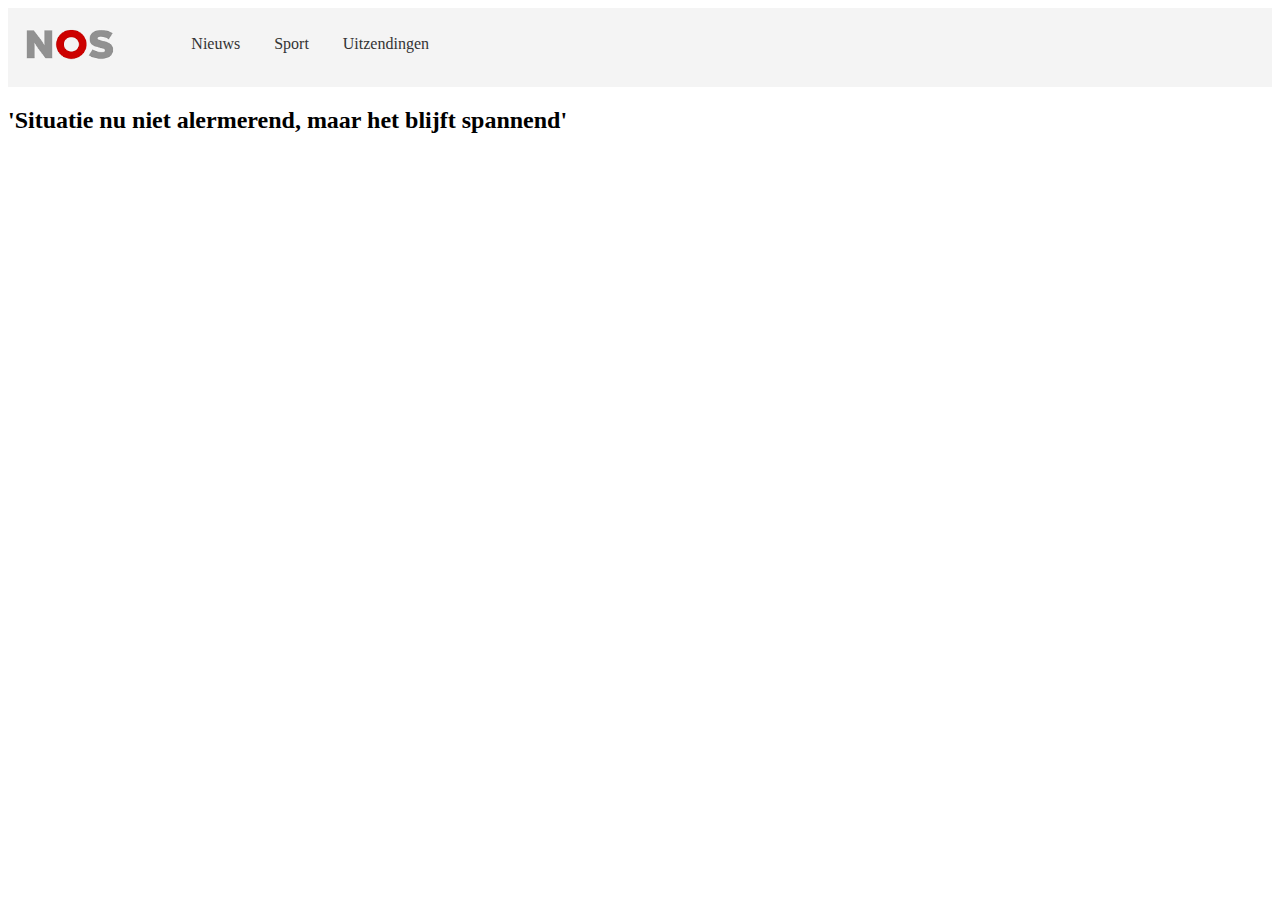
==== index.html @ bd5c071a "Add files via upload" ====
<!doctype html>
<html lang="nl">

<head>
	<meta charset="UTF-8">
	<meta name="author" content="jouw naam">
	<meta name="viewport" content="width=device-width, initial-scale=1">

	<title>Nos</title>

	<link href="styles/style.css" rel="stylesheet">
</head>
<body>
	<header>
		<img src="images/logo.png" alt="NOS logo"/>
		<nav>
			<ul>
				<li><a href="nieuws.html">Nieuws</a></li>
				<li><a href="sport.html">Sport</a></li>
				<li><a href="uitzendingen.html">Uitzendingen</a></li>
			</ul>
		</nav>
	</header>
	<main>
		<div id="voorpagina1">
			<h2>'Situatie nu niet alermerend, maar het blijft spannend'</h2>
		</div>
	</main>
	<script src="scripts/script.js"></script>
</body>

</html>
---- styles/style.css ----
/* CSS Document */
*, *::after, *::before {
  box-sizing:border-box;
}

header {
  background-color: #F4F4F4;
  display: flex;
  flex-direction: row;
}

header img {
  height: 10%;
  width: 10%;
}

nav a {
  text-decoration: none;
  color: #333333;
}

ul {
  margin-top: 13%;
  list-style-type: none;
}

nav ul {
  display: flex;
  flex-direction: row;
  justify-content: space-around;
}

li {
  margin-left: 10%;
  margin-right: 10%;
}

#voorpagina1 div {
  background-image: url(images/voorpaginafoto1.jpg);
}
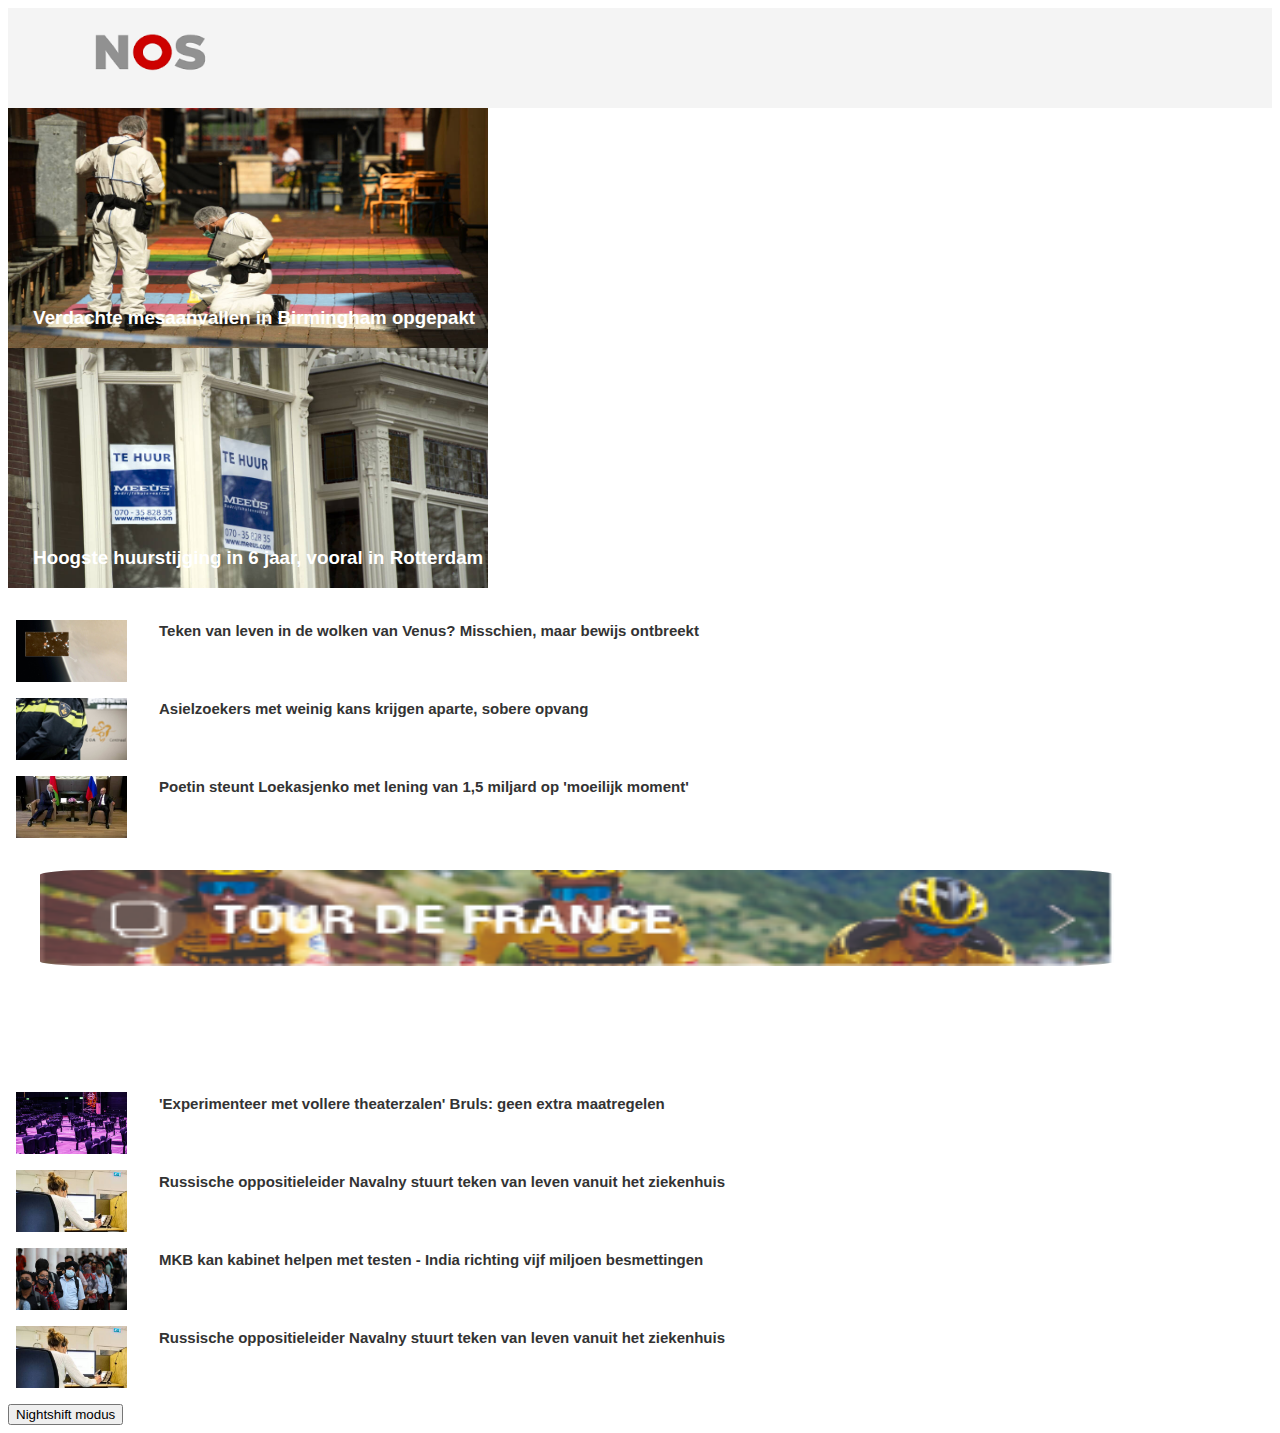
==== commit f008131f: "Add files via upload" ====
--- a/index.html
+++ b/index.html
@@ -11,21 +11,108 @@
 	<link href="styles/style.css" rel="stylesheet">
 </head>
 <body>
-	<header>
-		<img src="images/logo.png" alt="NOS logo"/>
-		<nav>
-			<ul>
-				<li><a href="nieuws.html">Nieuws</a></li>
-				<li><a href="sport.html">Sport</a></li>
-				<li><a href="uitzendingen.html">Uitzendingen</a></li>
-			</ul>
-		</nav>
-	</header>
-	<main>
-		<div id="voorpagina1">
-			<h2>'Situatie nu niet alermerend, maar het blijft spannend'</h2>
-		</div>
-	</main>
+
+<header>
+<a href="index.html">
+ <img src="images/logo.png" alt="NOS logo">
+	</a>
+</header>
+<main>
+	<div>
+	<a href="artikel.html">
+	<img src="images/main1.jpg" alt="Voorpagina foto 1">
+	<h3>Verdachte mesaanvallen in Birmingham opgepakt</h3>
+</a>
+</div>
+<div>
+	<a href="">
+	<img src=images/main2.jpg alt="Voorpagina foto 2">
+	<h3>Hoogste huurstijging in 6 jaar, vooral in Rotterdam en Den Haag</h3>
+</a>
+</div>
+<section>
+<a href="">
+<figure>
+	<img src="images/marsartikel.jpg" alt="foto marsartikel">
+	<figcaption>
+		<h2>Teken van leven in de wolken van Venus? Misschien,
+		maar bewijs ontbreekt</h2>
+	</figcaption>
+	</figure>
+</a>
+<a href="">
+	<figure>
+		<img src="images/artikel2.jpg" alt="politiejas foto">
+		<figcaption>
+			<h2>Asielzoekers met weinig kans krijgen aparte, sobere opvang
+		</h2>
+	</figcaption>
+</figure>
+</a>
+<a href="">
+	<figure>
+		<img src="images/poetinartikel.jpg" alt="Poetin en Loekasjenko naast elkaar">
+		<figcaption>
+			<h2>Poetin steunt Loekasjenko met lening van 1,5 miljard op
+				 'moeilijk moment' </h2>
+			 </figcaption>
+		 </figure>
+		 </a>
+	 </section>
+	 <div class="tourdefrance">
+	 <a href="">
+		 <img src="images/tourdefrance3.jpg" alt="tour de france foto">
+	 </a>
+ </div>
+ <a href="">
+	 <figure>
+		 <img src="images/artikel4.jpg" alt="foto van lege theaterzaal">
+		 <figcaption>
+			 <h2>'Experimenteer met vollere theaterzalen' Bruls: geen
+				 extra maatregelen</h2>
+			 </figcaption>
+		 </figure>
+	 </a>
+	 <a href="">
+	 <figure>
+		 <img src="images/artikel5.jpg" alt="foto artikel 5">
+		 <figcaption>
+			 <h2>Russische oppositieleider Navalny stuurt teken
+		 				van leven vanuit het ziekenhuis</h2>
+					</figcaption>
+				</figure>
+			</a>
+			<a href="">
+	 	 <figure>
+	 		 <img src="images/artikel6.jpg" alt="foto artikel 6">
+	 		 <figcaption>
+	 			 <h2>MKB kan kabinet helpen met testen - India richting
+					 vijf miljoen besmettingen
+	 		 				</h2>
+	 					</figcaption>
+	 				</figure>
+	 			</a>
+				<a href="">
+		 	 <figure>
+		 		 <img src="images/artikel5.jpg" alt="foto artikel 4">
+		 		 <figcaption>
+		 			 <h2>Russische oppositieleider Navalny stuurt teken
+		 		 				van leven vanuit het ziekenhuis</h2>
+		 					</figcaption>
+		 				</figure>
+		 			</a>
+
+
+
+
+
+</main>
+<footer>
+	<button>
+		Nightshift modus
+	</button>
+</footer>
+
 	<script src="scripts/script.js"></script>
 </body>
 
--- a/styles/style.css
+++ b/styles/style.css
@@ -1,6 +1,10 @@
 /* CSS Document */
 *, *::after, *::before {
   box-sizing:border-box;
+}
+
+body {
+  font-family: helvetica;
 }
 
 header {
@@ -9,32 +13,151 @@
   flex-direction: row;
 }
 
-header img {
-  height: 10%;
-  width: 10%;
+
+header p {
+  position: relative;
+  left: 7em;
+  padding: 4%;
+  padding-top: 23px;
 }
 
-nav a {
+header img {
+  height: 6em;
+  width: 10em;
+  position: relative;
+  left: 4em;
+  margin-right: 5%;
+}
+
+main img {
+  height: 15em;
+  width: 30em;
+  display: block;
+
+}
+
+main div:first-of-type {
+  width: 100%;
+  position: relative;
+}
+
+main h3:first-of-type {
+  position: absolute;
+  bottom: 0;
+  color: white;
+  margin-right: 30%;
+  margin-left: 2%;
+}
+
+main div:nth-of-type(2) {
+  position: relative;
+  margin-top: 0%;
+}
+
+main h3:nth-last-of-type(2) {
+  position: absolute;
+  bottom: 0;
+  color: white;
+  margin-right: 30%;
+  margin-left: 2%;
+}
+
+section {
+  margin-top: 2em;
+}
+
+figure {
+  display: flex;
+  flex-direction: row;
+  justify-content: flex-start;
+}
+
+figcaption {
+  color: #333333;
+  font-size: 10px;
+  position: relative;
+  bottom: 1em;
+}
+
+
+figure img {
+  width: 111px;
+  height: 62px;
+  position: relative;
+  right: 2em;
+}
+
+a {
   text-decoration: none;
-  color: #333333;
+}
+
+h2:hover {
+  color: red;
+}
+
+.tourdefrance img {
+  margin-top: 2em;
+  height: 6em;
+  width: 85%;
+  border-radius: 5%;
+  position: relative;
+  left: 2em;
+  margin-bottom: 10%;
+}
+
+.tourdefrance img:hover {
+  height: 8em;
+  width: 95%;
+  left: 1em;
+}
+
+#figure4 a {
+  margin-top: 10em;
+}
+
+.anders body {
+  color: white;
+  background-color: black;
+}
+
+#main2 img {
+  width: 100%;
+  height: 100%;
+}
+
+main a p {
+  color: white;
+  background-color: #E61E14;
+  border-radius: 50px 50px 50px 50px;
+  margin-right: 45%;
+  margin-left: 10%;
+  padding-left: 5%;
+  padding-right: 5%;
+  padding-top: 2%;
+  padding-bottom: 2%;
 }
 
 ul {
-  margin-top: 13%;
-  list-style-type: none;
+  color: #999999;
+  display: flex;
+  flex-direction: row;
 }
 
-nav ul {
-  display: flex;
-  flex-direction: row;
-  justify-content: space-around;
+ul li {
+  font-size: 10px;
+  padding-left: 20px;
+  padding-right: 20px;
+  position: relative;
 }
 
-li {
-  margin-left: 10%;
+main h1 {
   margin-right: 10%;
+  margin-left: 2%;
 }
 
-#voorpagina1 div {
-  background-image: url(images/voorpaginafoto1.jpg);
+main p {
+  margin-right: 2%;
+  margin-left: 2%;
+  color: #333333;
+  padding: 1em;
 }
